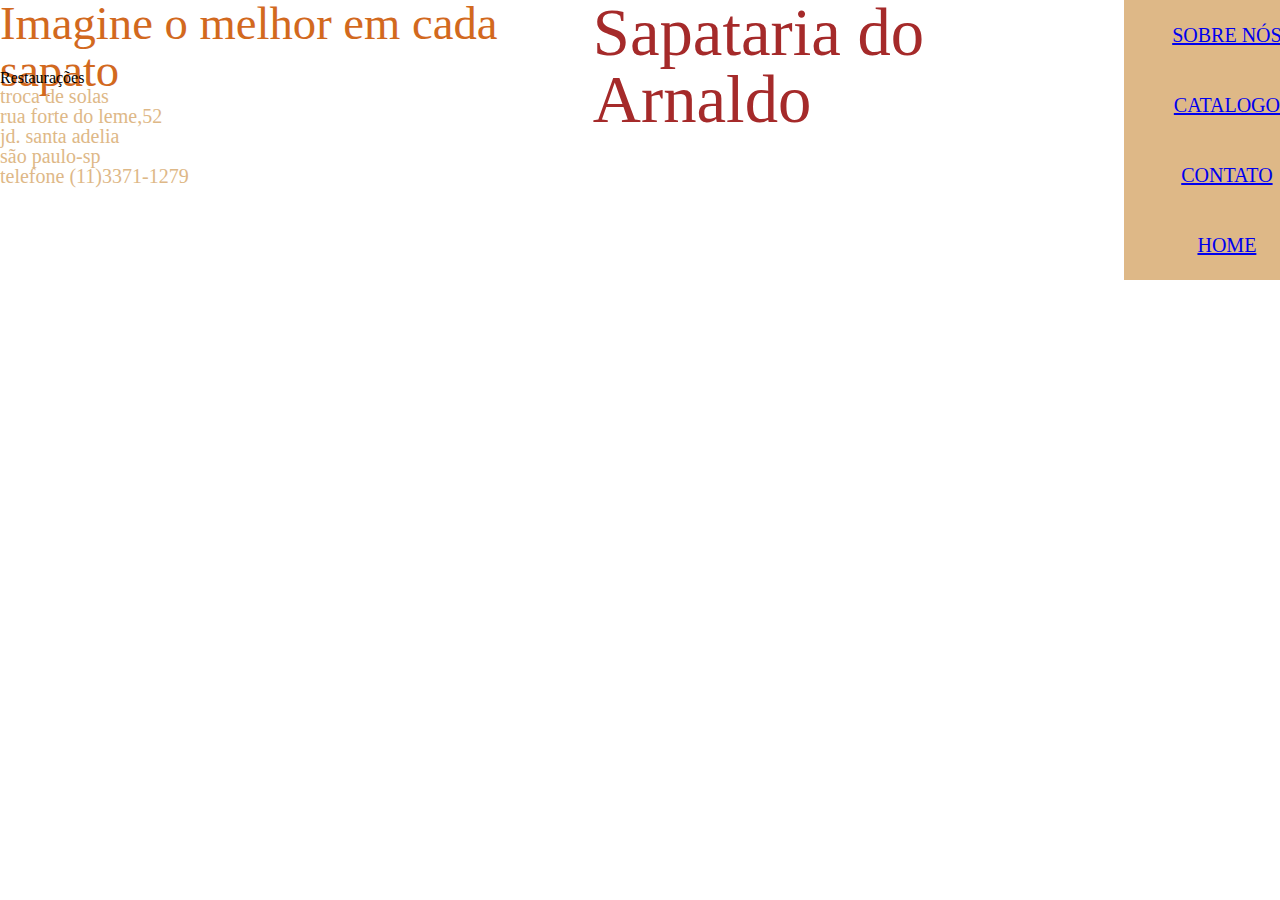
==== index.html @ 9e6c665a "add link" ====
<!DOCTYPE html>
<html lang="pt-br"><!--r forte do leme,52 jd. santa adelia são paulo-->
<head>
    <meta charset="UTF-8">
    <meta http-equiv="X-UA-Compatible" content="IE=edge">
    <meta name="viewport" content="width=device-width, initial-scale=1.0">
    <meta name="description" content="pisando confortável e no hype, trazendo seu sneakers de volta a vida, restauração, higienização e customização">
    <meta name="author" content="Daniel Batista">
    <meta name="keywords" content="sneakers, restauração, higienização e customização">
    <link rel="stylesheet" href="css/reset.css">
    <link rel="stylesheet" href="css/style.css">
    <title>sapataria arnaldo - home</title>
</head>
<body>
    <header>

        <nav class="menu">
            <ul>
                <li><a href="sobre-nos.html">sobre nós</a></li>
                <li><a href="catalogo.html">catalogo</a></li>
                <li><a href="contato">contato</a></li>
                <li><a href="index.html">Home</a></li>
            </ul> 
        </nav>

        <h1 class="titulo">Sapataria do Arnaldo</h1>
        <h2 class="subtitulo">Imagine o melhor em cada sapato</h2>
    </header>
    <main>
        <article>
            <h1>Restaurações</h1>
            <p class="pp">troca de solas</p>
        </article>
        <address>
            <p class="pp">rua forte do leme,52</p>
            <p class="pp">jd. santa adelia </p>
            <p class="pp">são paulo-sp</p>
            <p class="pp">telefone (11)3371-1279</p>
          </address>
    </main>
</body>
</html>
---- css/style.css ----
:root {
    --color-de-fundo:burlywood;
}

.titulo{
    font-size: 50pt;color:brown;
}

.subtitulo{
    font-size: 35pt;color:chocolate;
}

.home{
    font-size: 35pt;color: blue;
}

.pp{
    font-size: 15pt;color: burlywood;
}

.banner{
    width:100%;height:500px;object-position: 0 0;
}

.menu ul li{
    width: 100%;
    height: 100%;
    display: flex;
    align-items: center
}
.menu ul li {
        display: flex;
        width: 100%;
        justify-content: space-around;
    }
.menu ul li {
        font-size: 20px;
        background-color: burlywood;
        border: none;
        color: burlywood;
        text-transform: uppercase;
        padding: 25px;
    }
    header {
        display: flex;
        flex-direction: row-reverse;
        justify-content: space-between;
        background-color: var(--principal-color);
        height: 70px;
    }
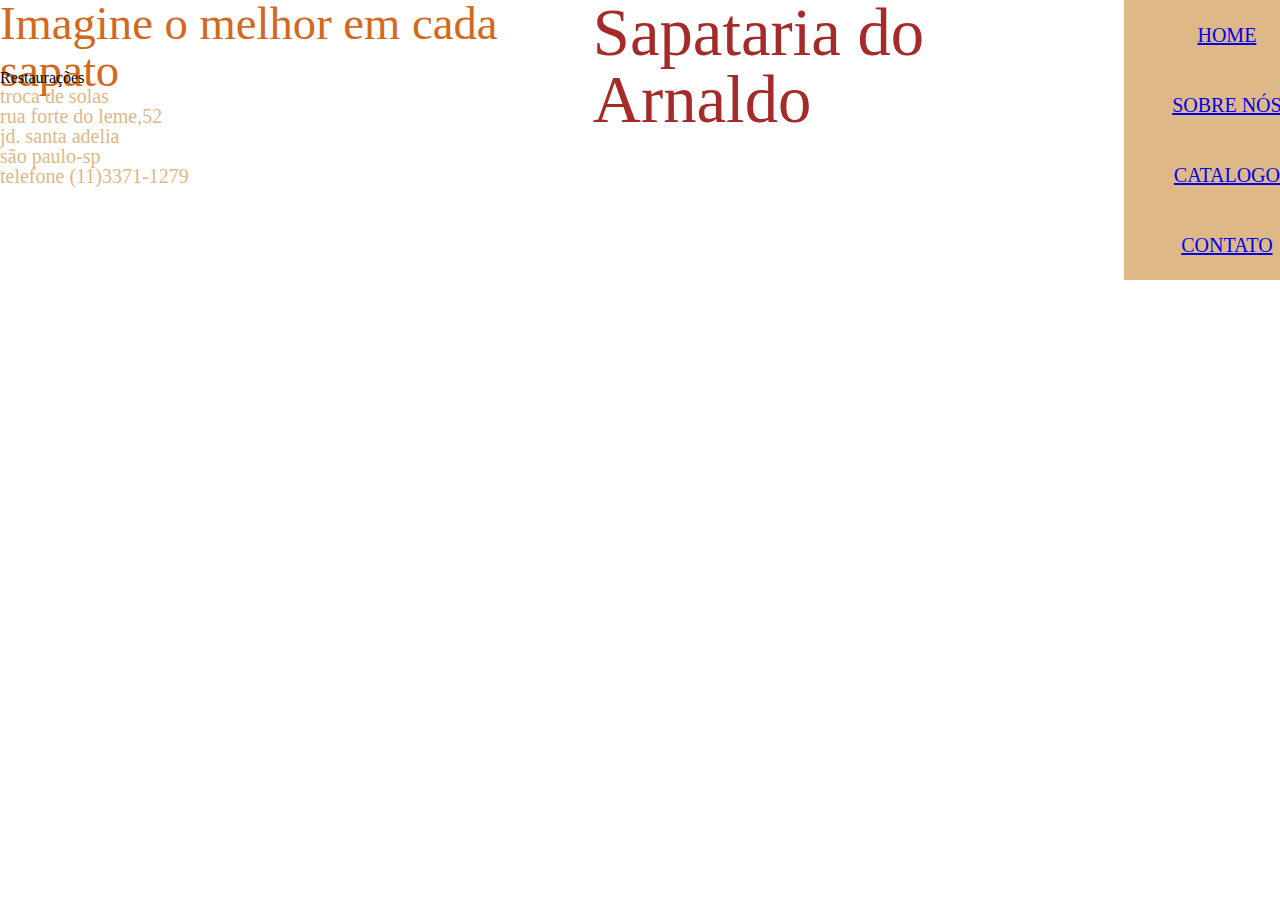
==== commit aa3cbdec: "add form" ====
--- a/index.html
+++ b/index.html
@@ -1,5 +1,5 @@
 <!DOCTYPE html>
-<html lang="pt-br"><!--r forte do leme,52 jd. santa adelia são paulo-->
+<html lang="pt-br">
 <head>
     <meta charset="UTF-8">
     <meta http-equiv="X-UA-Compatible" content="IE=edge">
@@ -16,10 +16,10 @@
 
         <nav class="menu">
             <ul>
+                <li><a href="index.html">Home</a></li>
                 <li><a href="sobre-nos.html">sobre nós</a></li>
                 <li><a href="catalogo.html">catalogo</a></li>
                 <li><a href="contato">contato</a></li>
-                <li><a href="index.html">Home</a></li>
             </ul> 
         </nav>
 
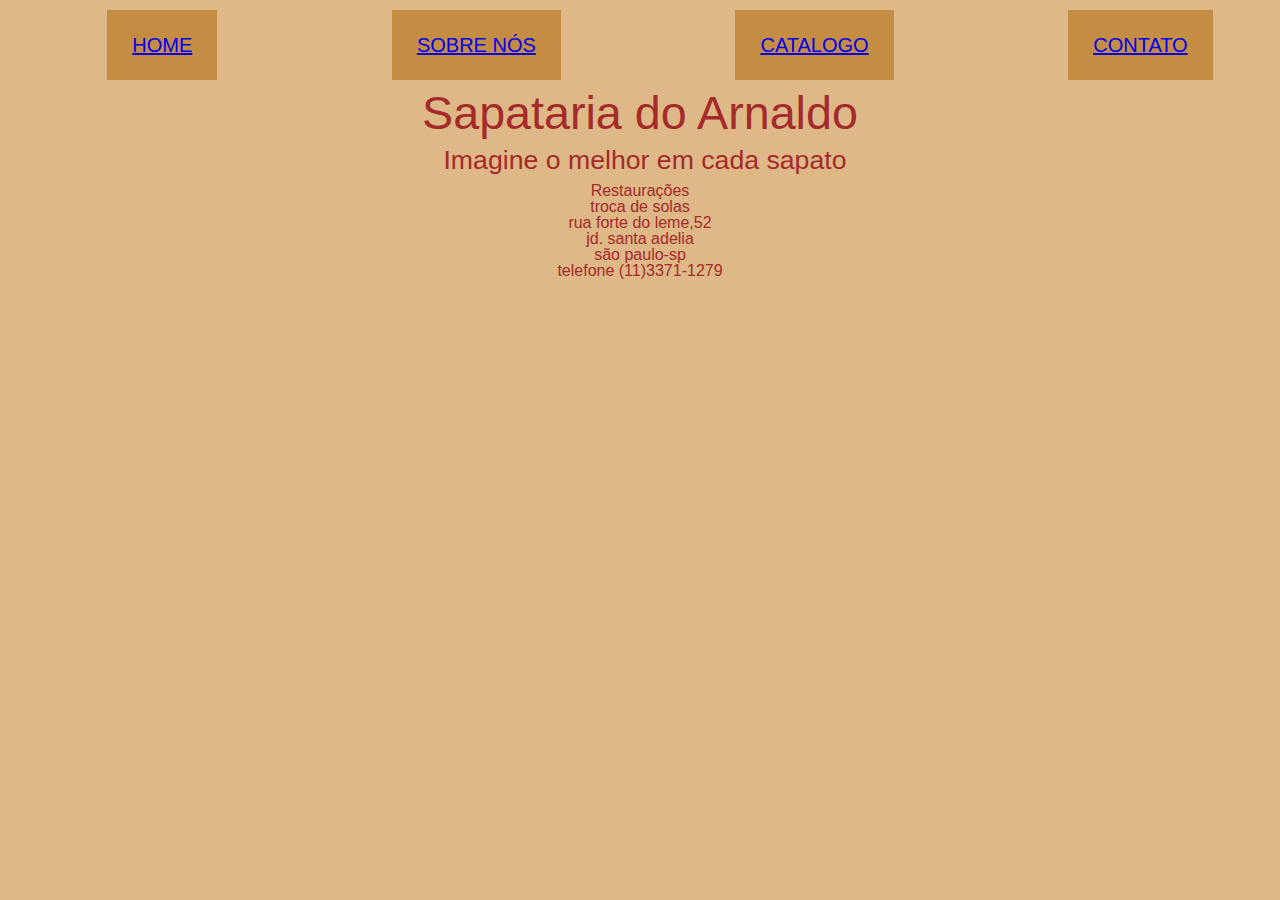
==== commit 34214ce6: "correção" ====
--- a/index.html
+++ b/index.html
@@ -7,8 +7,8 @@
     <meta name="description" content="pisando confortável e no hype, trazendo seu sneakers de volta a vida, restauração, higienização e customização">
     <meta name="author" content="Daniel Batista">
     <meta name="keywords" content="sneakers, restauração, higienização e customização">
-    <link rel="stylesheet" href="css/reset.css">
-    <link rel="stylesheet" href="css/style.css">
+    <link rel="stylesheet" href="./css/reset.css">
+    <link rel="stylesheet" href="./css/style.css">
     <title>sapataria arnaldo - home</title>
 </head>
 <body>
--- a/css/style.css
+++ b/css/style.css
@@ -1,50 +1,62 @@
-:root {
-    --color-de-fundo:burlywood;
+body {
+    background-color: burlywood;
+    color:brown;
+    text-align: center;
+    background-position: aleign;
+    background-repeat: no-repeat;
+    font-family: Cormorant Garamond, sans-serif;
 }
-
-.titulo{
-    font-size: 50pt;color:brown;
+.titulo{ 
+    font-size:35pt;
 }
-
 .subtitulo{
-    font-size: 35pt;color:chocolate;
+    margin: 10px auto 10px;
+  padding-left: 10px;
+  width: 80%;
+  font-size: 20pt;
 }
 
 .home{
     font-size: 35pt;color: blue;
 }
-
-.pp{
-    font-size: 15pt;color: burlywood;
-}
-
 .banner{
     width:100%;height:500px;object-position: 0 0;
 }
 
-.menu ul li{
+.menu {
     width: 100%;
     height: 100%;
     display: flex;
-    align-items: center
-}
-.menu ul li {
-        display: flex;
-        width: 100%;
-        justify-content: space-around;
+    align-items: center;
+    padding: 10px 20px;
+ }
+ 
+.menu ul {
+    display: flex;
+    width: 100%;
+    justify-content: space-around;
     }
 .menu ul li {
-        font-size: 20px;
-        background-color: burlywood;
-        border: none;
-        color: burlywood;
-        text-transform: uppercase;
-        padding: 25px;
-    }
-    header {
-        display: flex;
-        flex-direction: row-reverse;
-        justify-content: space-between;
-        background-color: var(--principal-color);
-        height: 70px;
-    }+    font-size: 20px;
+    background-color:rgb(197, 141, 67);
+    border: none;
+    color: black;
+    text-transform: uppercase;
+    padding: 25px;
+    cursor: pointer;
+}
+
+    /* Página de contato */
+.container {
+    display: flex;
+    justify-content: space-between;
+  }
+  
+.container img {
+    width: 200px;
+  }
+  
+.container h3 {
+    font-size: 14pt;
+    font-weight: 600;
+  }
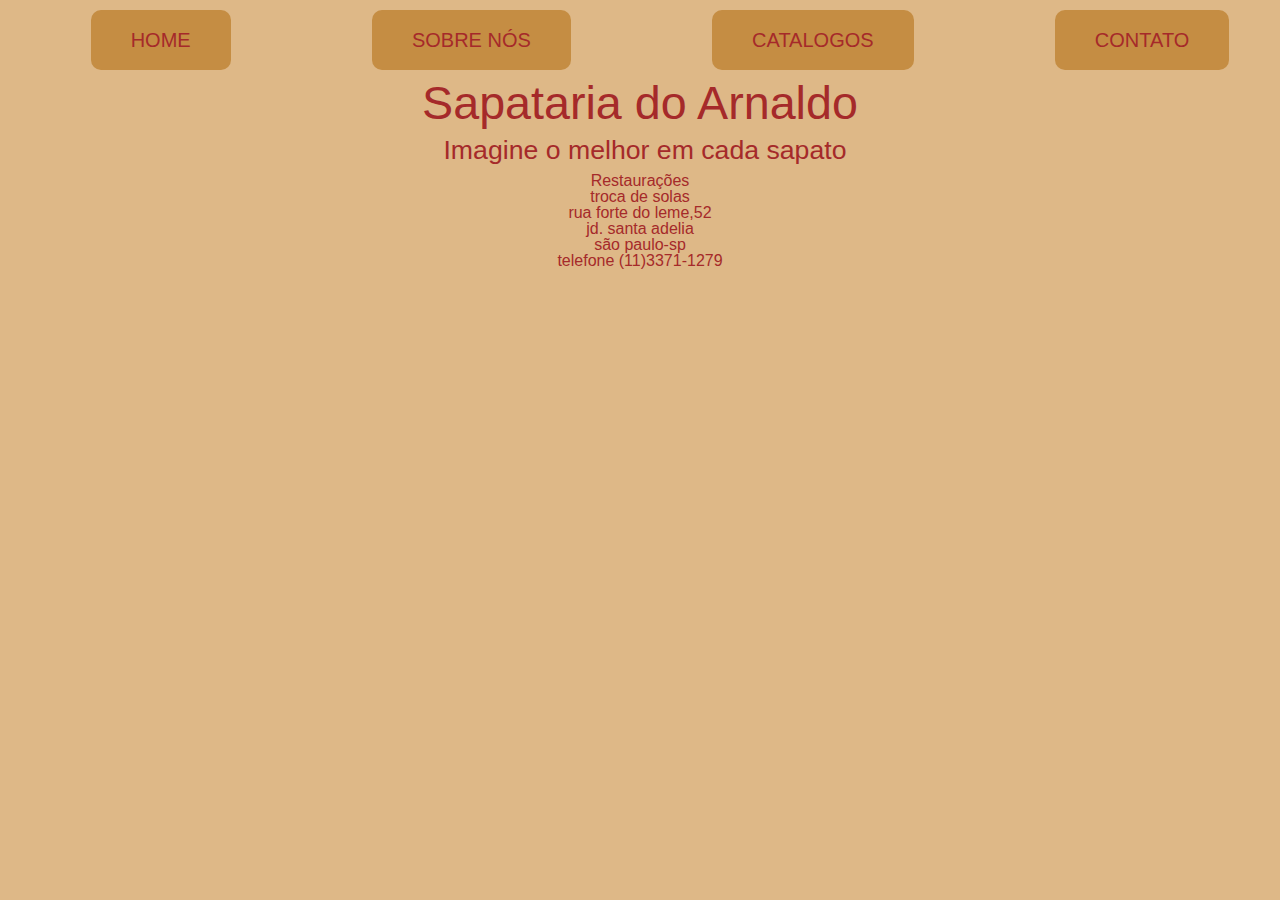
==== commit e8f91122: "mudança" ====
--- a/index.html
+++ b/index.html
@@ -18,7 +18,7 @@
             <ul>
                 <li><a href="index.html">Home</a></li>
                 <li><a href="sobre-nos.html">sobre nós</a></li>
-                <li><a href="catalogo.html">catalogo</a></li>
+                <li><a href="catalogo.html">catalogos </a></li>
                 <li><a href="contato">contato</a></li>
             </ul> 
         </nav>
--- a/css/style.css
+++ b/css/style.css
@@ -16,8 +16,8 @@
   font-size: 20pt;
 }
 
-.home{
-    font-size: 35pt;color: blue;
+.home { 
+    font-size: 35pt;color: brown;
 }
 .banner{
     width:100%;height:500px;object-position: 0 0;
@@ -29,21 +29,34 @@
     display: flex;
     align-items: center;
     padding: 10px 20px;
- }
- 
+    
+}
+
 .menu ul {
     display: flex;
     width: 100%;
     justify-content: space-around;
-    }
-.menu ul li {
+    
+}
+
+.menu ul li{
     font-size: 20px;
     background-color:rgb(197, 141, 67);
     border: none;
-    color: black;
     text-transform: uppercase;
-    padding: 25px;
-    cursor: pointer;
+    padding: 20px;
+    cursor: pointer; 
+    border-radius: 10px;
+}
+
+.menu ul li a{
+    color:brown;
+    border: none;
+    padding: 20px;
+    text-decoration: none;
+}
+.menu ul li:hover {
+    background-color:rgb(214, 157, 82);
 }
 
     /* Página de contato */
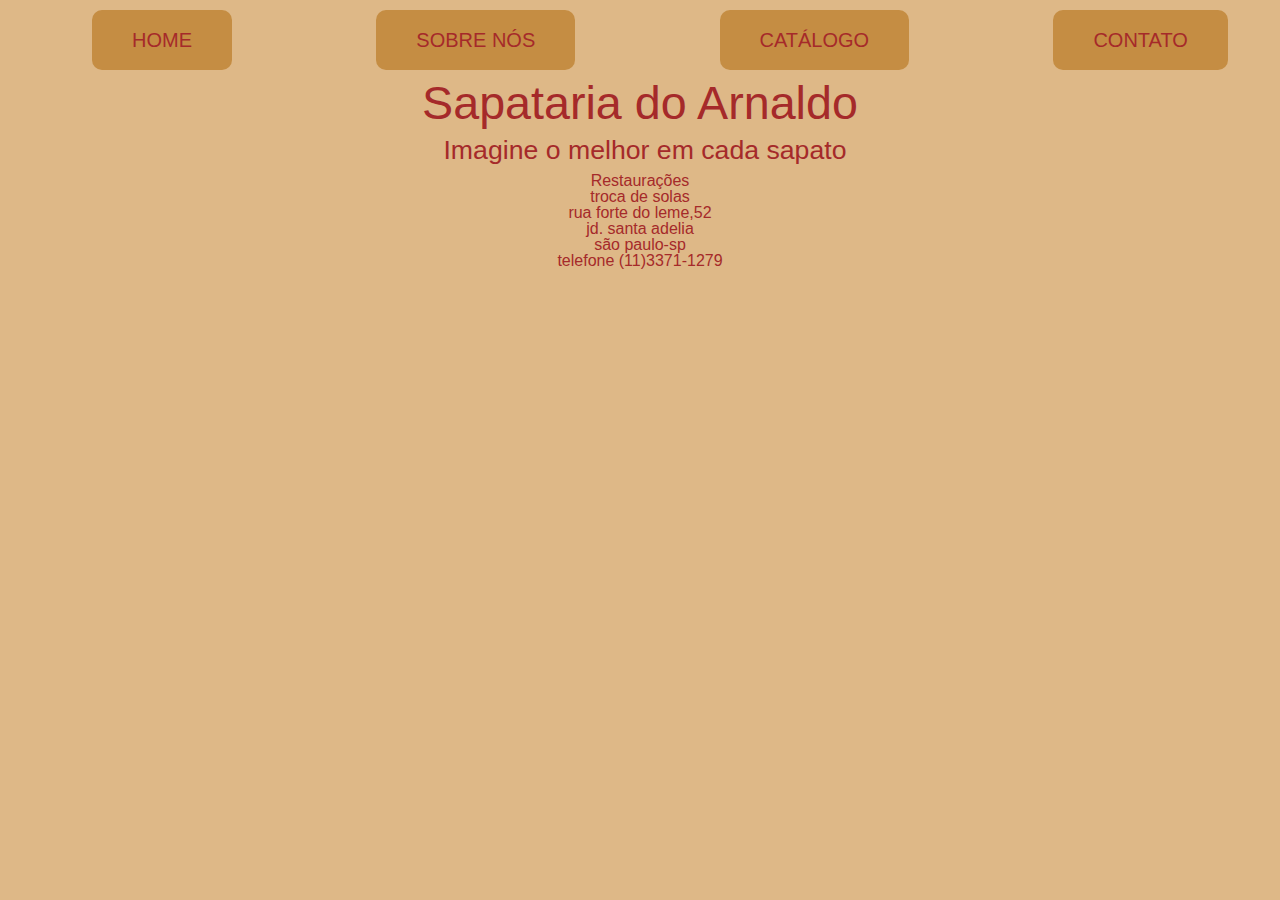
==== commit c53eeded: "correção" ====
--- a/index.html
+++ b/index.html
@@ -6,23 +6,21 @@
     <meta name="viewport" content="width=device-width, initial-scale=1.0">
     <meta name="description" content="pisando confortável e no hype, trazendo seu sneakers de volta a vida, restauração, higienização e customização">
     <meta name="author" content="Daniel Batista">
-    <meta name="keywords" content="sneakers, restauração, higienização e customização">
+    
     <link rel="stylesheet" href="./css/reset.css">
     <link rel="stylesheet" href="./css/style.css">
     <title>sapataria arnaldo - home</title>
 </head>
 <body>
     <header>
-
         <nav class="menu">
             <ul>
-                <li><a href="index.html">Home</a></li>
-                <li><a href="sobre-nos.html">sobre nós</a></li>
-                <li><a href="catalogo.html">catalogos </a></li>
-                <li><a href="contato">contato</a></li>
+                <li><a href="./index.html">Home</a></li>
+                <li><a href="./sobre-nos.html">Sobre nós</a></li>
+                <li><a href="./catalogo.html">Catálogo</a></li>
+                <li><a href="./contato">Contato</a></li>
             </ul> 
         </nav>
-
         <h1 class="titulo">Sapataria do Arnaldo</h1>
         <h2 class="subtitulo">Imagine o melhor em cada sapato</h2>
     </header>
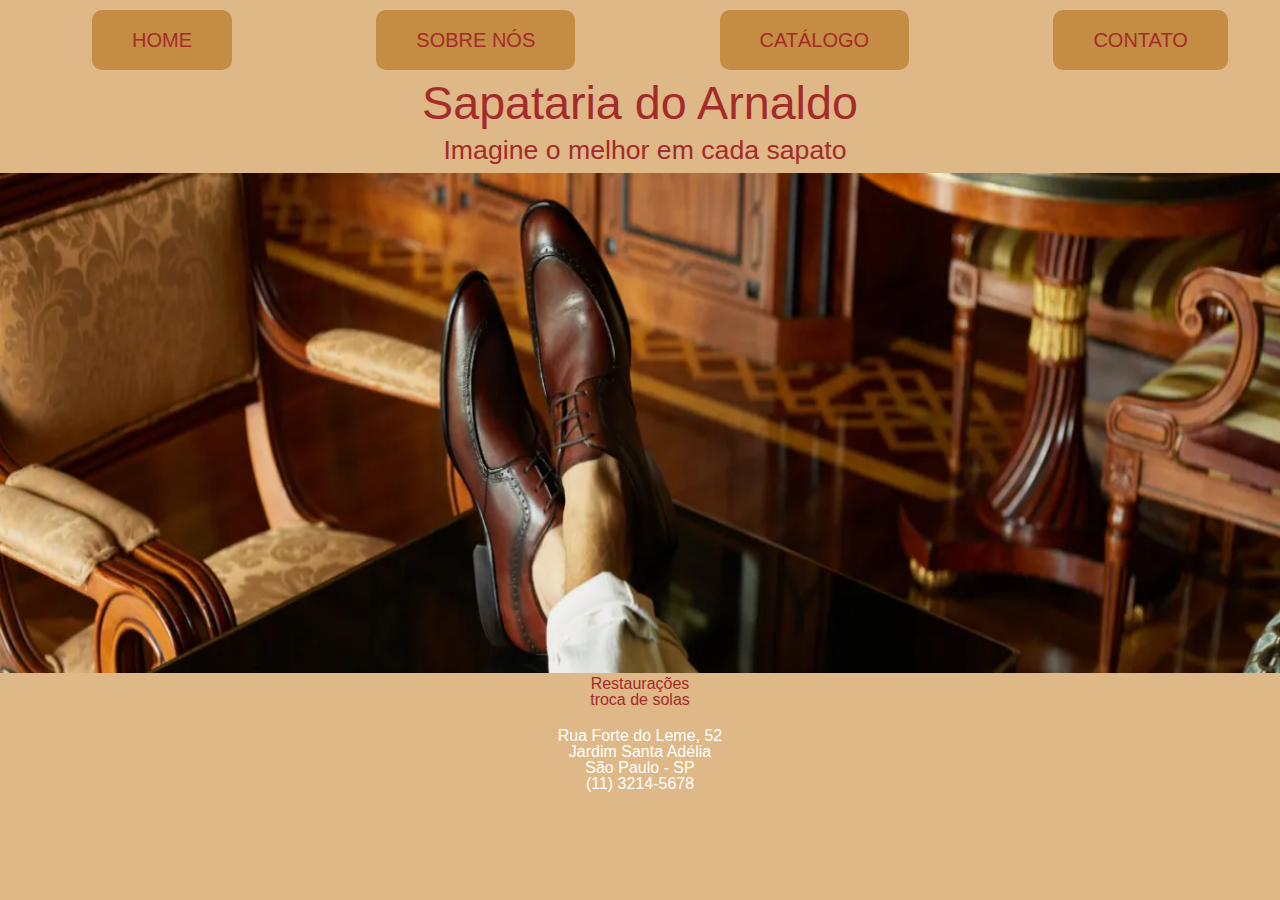
==== commit 62777a84: "add footer css" ====
--- a/index.html
+++ b/index.html
@@ -25,16 +25,19 @@
         <h2 class="subtitulo">Imagine o melhor em cada sapato</h2>
     </header>
     <main>
+        <img class="banner" src="img/1638186830_venda_especial.webp">
         <article>
             <h1>Restaurações</h1>
             <p class="pp">troca de solas</p>
         </article>
+    </main>
+    <footer class="footer">
         <address>
-            <p class="pp">rua forte do leme,52</p>
-            <p class="pp">jd. santa adelia </p>
-            <p class="pp">são paulo-sp</p>
-            <p class="pp">telefone (11)3371-1279</p>
-          </address>
-    </main>
+          <p>Rua Forte do Leme, 52</p>
+          <p>Jardim Santa Adélia</p>
+          <p>São Paulo - SP</p>
+          <p>(11) 3214-5678 </p>
+        </address>
+    </footer>
 </body>
 </html>
--- a/css/style.css
+++ b/css/style.css
@@ -1,6 +1,9 @@
+:root {
+    --cor-principal:brown;
+}
 body {
     background-color: burlywood;
-    color:brown;
+    color:var(--cor-principal);
     text-align: center;
     background-position: aleign;
     background-repeat: no-repeat;
@@ -17,7 +20,7 @@
 }
 
 .home { 
-    font-size: 35pt;color: brown;
+    font-size: 35pt; 
 }
 .banner{
     width:100%;height:500px;object-position: 0 0;
@@ -39,7 +42,7 @@
     
 }
 
-.menu ul li{
+.menu li{
     font-size: 20px;
     background-color:rgb(197, 141, 67);
     border: none;
@@ -49,13 +52,13 @@
     border-radius: 10px;
 }
 
-.menu ul li a{
+.menu a{
     color:brown;
     border: none;
     padding: 20px;
     text-decoration: none;
 }
-.menu ul li:hover {
+.menu ul :hover {
     background-color:rgb(214, 157, 82);
 }
 
@@ -73,3 +76,29 @@
     font-size: 14pt;
     font-weight: 600;
   }
+button {
+    line-height: 1.5;
+    box-shadow: #c0c1c2 2px 2px 2px;
+    border-radius: 2px;
+    border: none;
+  }
+select {
+    height: 1.4rem;
+    margin: 5px 0;
+  }
+textarea {
+    resize: none;
+    height: 4rem;
+  }
+.contact-form textarea,
+.contact-form select,
+.contact-form button {
+    width: 100%;
+    margin: 5px 0;
+    box-sizing: border-box;
+}
+.footer {
+    background-color: ;
+    color: #ffffff;
+    padding: 20px;
+  }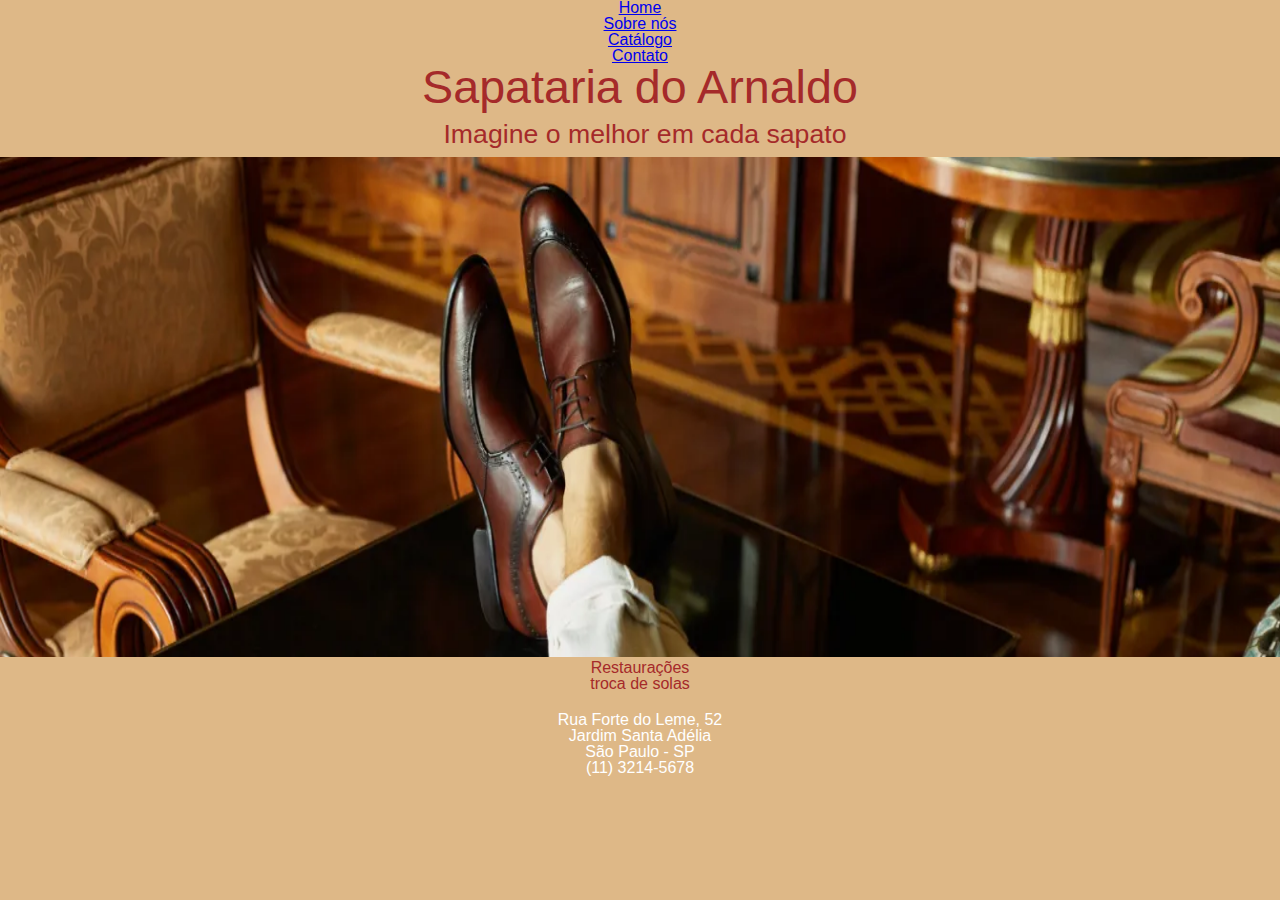
==== commit 19d8a159: "navbar" ====
--- a/index.html
+++ b/index.html
@@ -13,12 +13,12 @@
 </head>
 <body>
     <header>
-        <nav class="menu">
+        <nav class="navbar">
             <ul>
                 <li><a href="./index.html">Home</a></li>
                 <li><a href="./sobre-nos.html">Sobre nós</a></li>
                 <li><a href="./catalogo.html">Catálogo</a></li>
-                <li><a href="./contato">Contato</a></li>
+                <li><a href="./contato.html">Contato</a></li>
             </ul> 
         </nav>
         <h1 class="titulo">Sapataria do Arnaldo</h1>
--- a/css/style.css
+++ b/css/style.css
@@ -98,7 +98,8 @@
     box-sizing: border-box;
 }
 .footer {
-    background-color: ;
+    
     color: #ffffff;
     padding: 20px;
-  }+  }
+ 